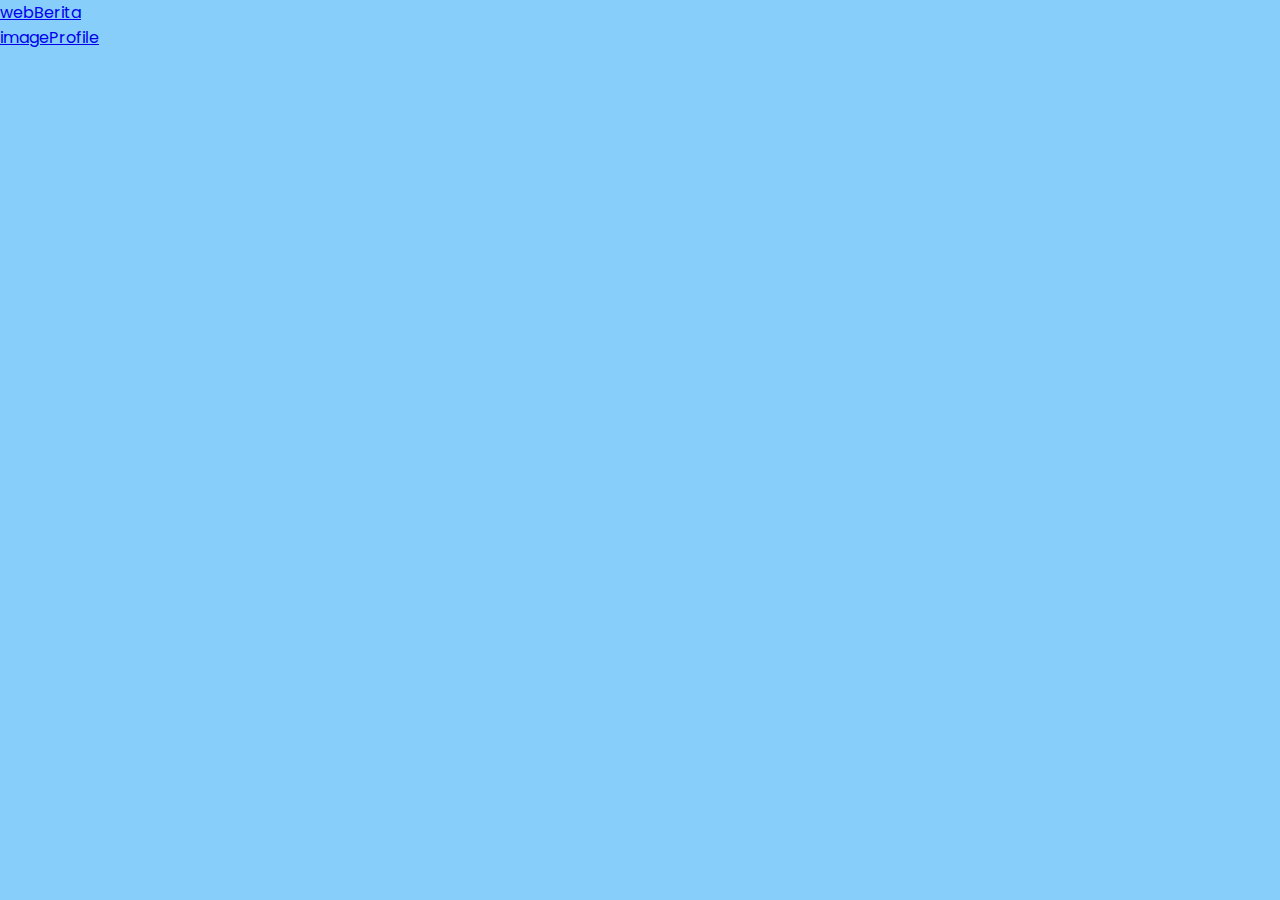
==== index.html @ f3caf243 "Add files via upload" ====
<!doctype html>
<html>
    <head>
        <meta http-equiv="content-type" content="text/html; charset=utf-8" />
        <meta name="viewport" content="width=device-width, initial-scale=1.0" />
        <link
            rel="apple-touch-icon-precomposed"
            sizes="57x57"
            href="ico/apple-touch-icon-57x57.png"
        />
        <link
            rel="apple-touch-icon-precomposed"
            sizes="114x114"
            href="ico/apple-touch-icon-114x114.png"
        />
        <link
            rel="apple-touch-icon-precomposed"
            sizes="72x72"
            href="ico/apple-touch-icon-72x72.png"
        />
        <link
            rel="apple-touch-icon-precomposed"
            sizes="144x144"
            href="ico/apple-touch-icon-144x144.png"
        />
        <link
            rel="apple-touch-icon-precomposed"
            sizes="60x60"
            href="ico/apple-touch-icon-60x60.png"
        />
        <link
            rel="apple-touch-icon-precomposed"
            sizes="120x120"
            href="ico/apple-touch-icon-120x120.png"
        />
        <link
            rel="apple-touch-icon-precomposed"
            sizes="76x76"
            href="ico/apple-touch-icon-76x76.png"
        />
        <link
            rel="apple-touch-icon-precomposed"
            sizes="152x152"
            href="ico/apple-touch-icon-152x152.png"
        />
        <link
            rel="icon"
            type="image/png"
            href="ico/favicon-196x196.png"
            sizes="196x196"
        />
        <link
            rel="icon"
            type="image/png"
            href="ico/favicon-96x96.png"
            sizes="96x96"
        />
        <link
            rel="icon"
            type="image/png"
            href="ico/favicon-32x32.png"
            sizes="32x32"
        />
        <link
            rel="icon"
            type="image/png"
            href="ico/favicon-16x16.png"
            sizes="16x16"
        />
        <link
            rel="icon"
            type="image/png"
            href="ico/favicon-128.png"
            sizes="128x128"
        />
        <meta name="application-name" content="&nbsp;" />
        <meta name="msapplication-TileColor" content="#FFFFFF" />
        <meta name="msapplication-TileImage" content="ico/mstile-144x144.png" />
        <meta
            name="msapplication-square70x70logo"
            content="ico/mstile-70x70.png"
        />
        <meta
            name="msapplication-square150x150logo"
            content="ico/mstile-150x150.png"
        />
        <meta
            name="msapplication-wide310x150logo"
            content="ico/mstile-310x150.png"
        />
        <meta
            name="msapplication-square310x310logo"
            content="ico/mstile-310x310.png"
        />

        <link
            rel="stylesheet"
            href="https://cdnjs.cloudflare.com/ajax/libs/font-awesome/6.6.0/css/all.min.css"
        />
        <link rel="preconnect" href="https://fonts.googleapis.com" />
        <link rel="preconnect" href="https://fonts.gstatic.com" crossorigin />
        <link
            href="https://fonts.googleapis.com/css2?family=Poppins:ital,wght@0,100;0,200;0,300;0,400;0,500;0,600;0,700;0,800;0,900;1,100;1,200;1,300;1,400;1,500;1,600;1,700;1,800;1,900&display=swap"
            rel="stylesheet"
        />
        <link rel="stylesheet" href="style.css" />
        <style>
            * {
                margin: 0;
                padding: 0;
                box-sizing: border-box;
                font-family: "Poppins", Sans-Serif;
            }

            body {
                background-color: LightSkyBlue;
                min-height: 100vh;
            }
        </style>
        <title>Learn Web Devoloper</title>
    </head>
    <body>
        <ul>
            <li><a href="/webBerita/index.html">webBerita</a></li>
            <li><a href="/imageProfile/index.html">imageProfile</a></li>
        </ul>
    </body>
</html>
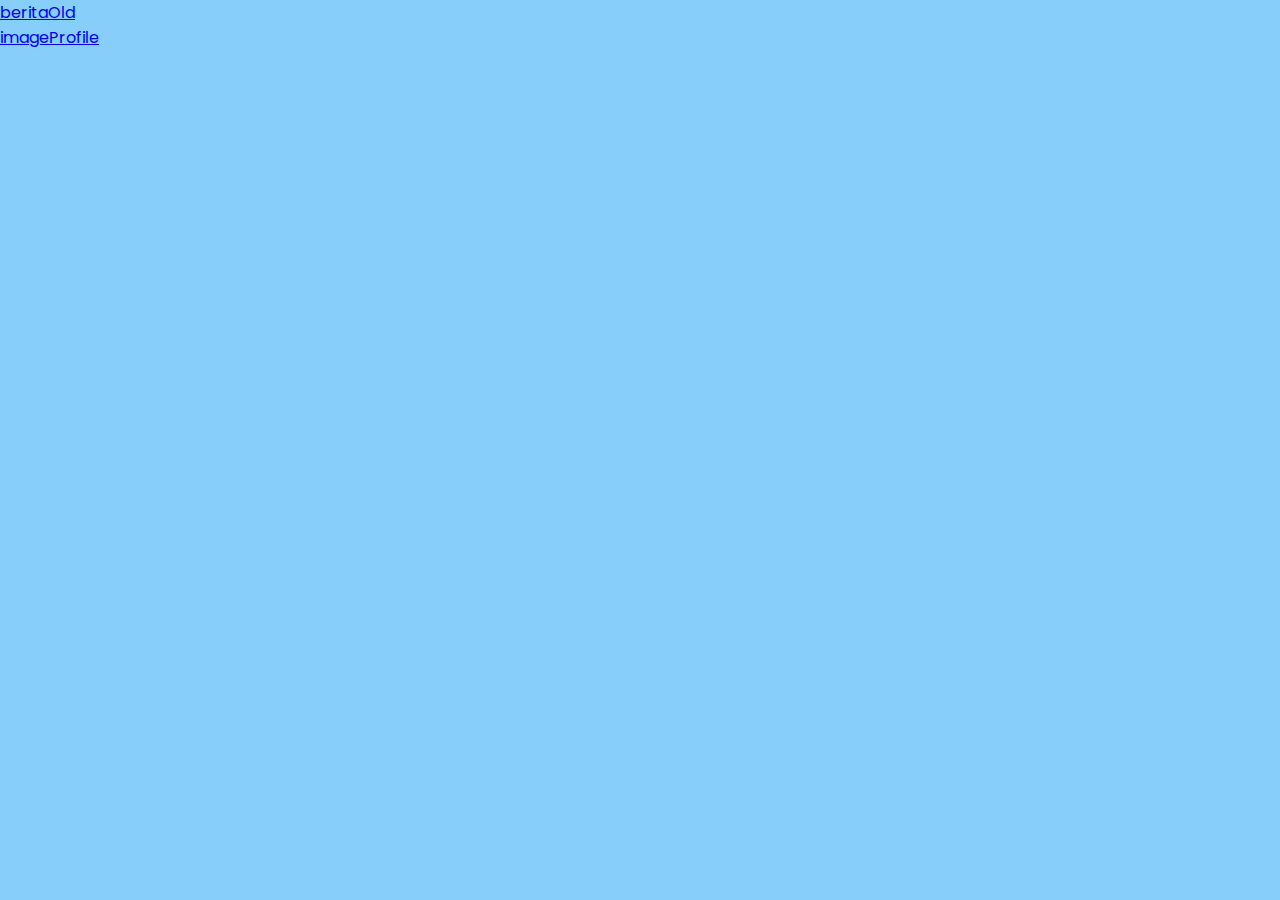
==== commit 1a17e36a: "Update index.html" ====
--- a/index.html
+++ b/index.html
@@ -121,7 +121,7 @@
     </head>
     <body>
         <ul>
-            <li><a href="/webBerita/index.html">webBerita</a></li>
+            <li><a href="/beritaOld/index.html">beritaOld</a></li>
             <li><a href="/imageProfile/index.html">imageProfile</a></li>
         </ul>
     </body>
